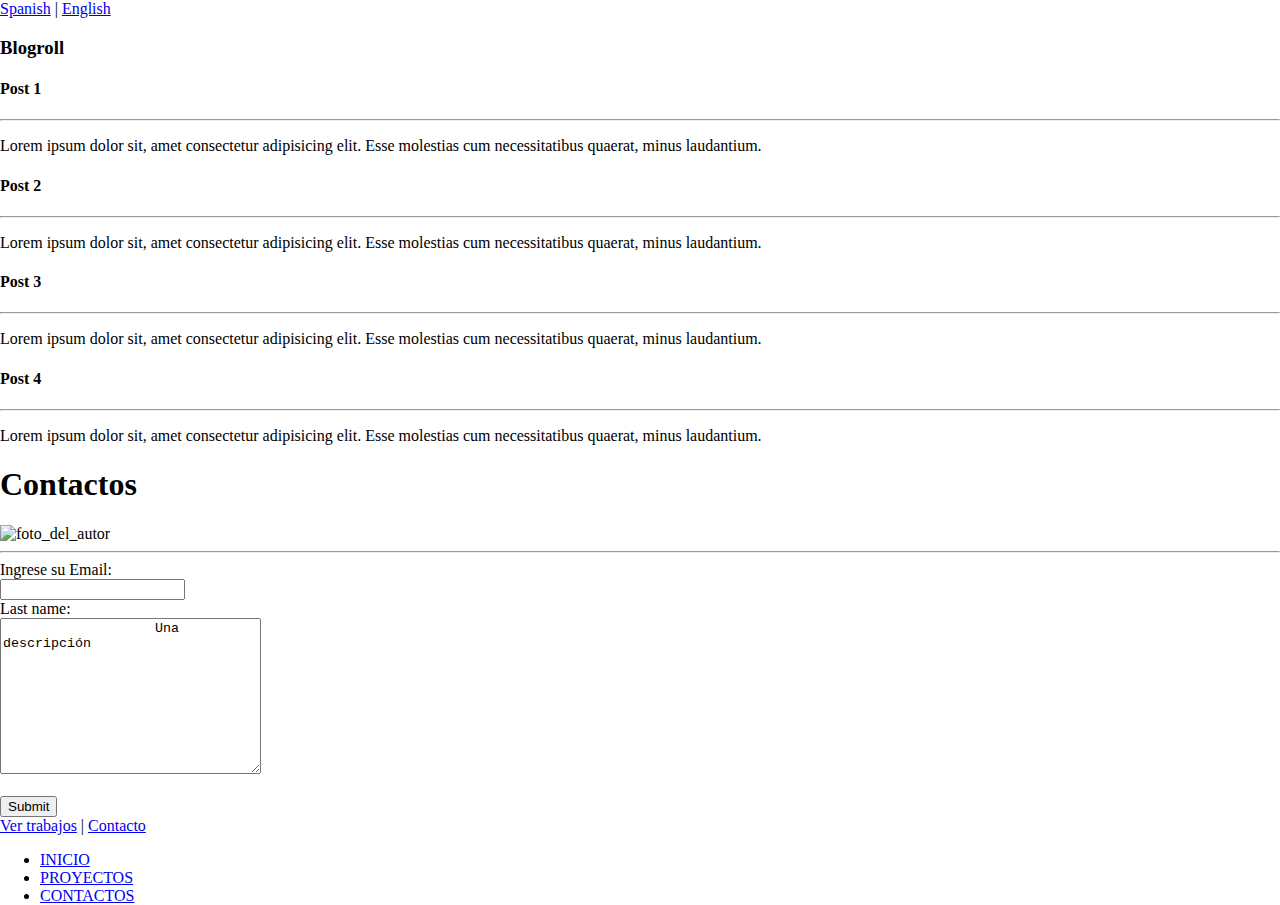
==== common/static/contacts.html @ fe81db80 "My first commit" ====
<!DOCTYPE html>
<html lang="en">
<head>
    <meta charset="UTF-8">
    <meta name="viewport" content="width=device-width, initial-scale=1.0">
    <title>Home-Curriculum-Resume</title>

    <style>

html, body {
    height: 100%;
    margin: 0;         /* Reset default margin on the body element */
}
iframe {
    display: block;       /* iframes are inline by default */
    border: none;         /* Reset default border */
    width: 100%;
    height: 100%;
}
    </style>


</head>
<body>
    
<header class="translate">
    <div>
        <a href="#">Spanish</a> | 
        <a href="#">English</a>
    </div>
</header> 

<!--start left aside-->
<aside>
<div>
<h3>Blogroll</h3>
<article>
    <h4>Post 1</h4>
    <hr>
    <p>Lorem ipsum dolor sit, amet consectetur adipisicing elit. Esse molestias cum necessitatibus quaerat, minus laudantium.</p>
</article>
<article>
    <h4>Post 2</h4>
    <hr>
    <p>Lorem ipsum dolor sit, amet consectetur adipisicing elit. Esse molestias cum necessitatibus quaerat, minus laudantium.</p>
</article>
<article>
    <h4>Post 3</h4>
    <hr>
    <p>Lorem ipsum dolor sit, amet consectetur adipisicing elit. Esse molestias cum necessitatibus quaerat, minus laudantium.</p>
</article>
<article>
    <h4>Post 4</h4>
    <hr>
    <p>Lorem ipsum dolor sit, amet consectetur adipisicing elit. Esse molestias cum necessitatibus quaerat, minus laudantium.</p>
</article>
</div>
</aside> <!--end left aside-->


<!--start main-->
<main>
    <div>   

        <div>
            <h1>Contactos</h1>
            <img src="https://placebeard.it/400x400" alt="foto_del_autor">  
            
        </div> 
        <hr>
        <div>
            <form>
                <label for="correo">Ingrese su Email:</label><br>
                <input type="text" id="correo" name="coreo"><br>
                <label for="descripcion">Last name:</label><br>
                <textarea name="descripcion" id="descripcion" rows="10" cols="30">
                   Una descripción
                </textarea> 

                <br><br>
                    <input type="submit" value="Submit"> 
              </form> 


        </div> 
        
        <div>
            <a href="#">Ver trabajos</a> | <a href="#">Contacto</a>
        </div> 

    </div>
</main> <!--end main-->
<!--start right aside-->
<aside>
<div>
    <ul>
        <li><a href="../../index.html">INICIO</a></li>
        <li><a href="/common/static/works.html">PROYECTOS</a></li>
        <li><a href="/common/static/contacts.html">CONTACTOS</a></li>
    </ul>
</div>
</aside> <!--end right aside-->



</body>
</html>
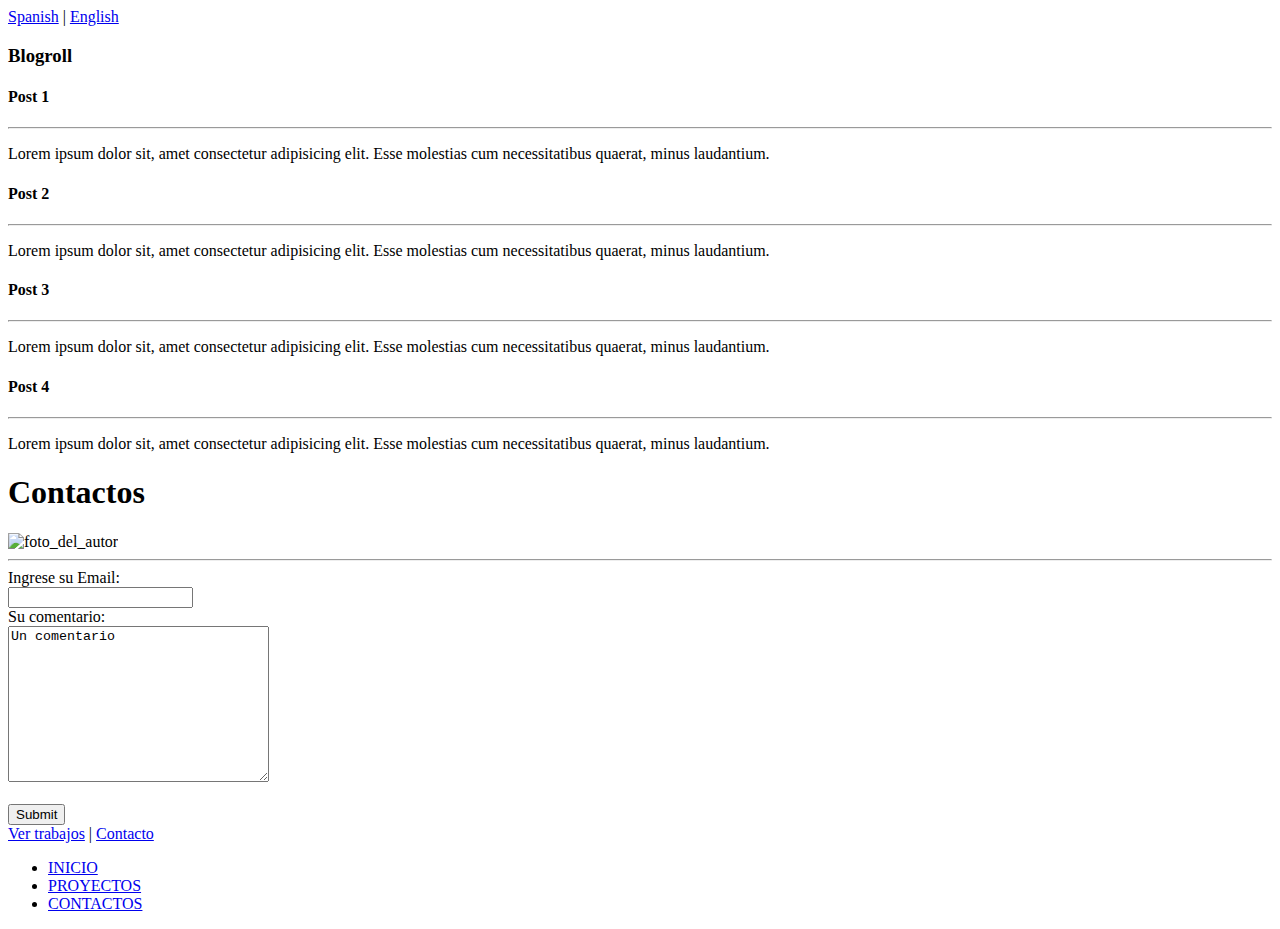
==== commit 2490c486: "links fixes" ====
--- a/common/static/contacts.html
+++ b/common/static/contacts.html
@@ -4,22 +4,6 @@
     <meta charset="UTF-8">
     <meta name="viewport" content="width=device-width, initial-scale=1.0">
     <title>Home-Curriculum-Resume</title>
-
-    <style>
-
-html, body {
-    height: 100%;
-    margin: 0;         /* Reset default margin on the body element */
-}
-iframe {
-    display: block;       /* iframes are inline by default */
-    border: none;         /* Reset default border */
-    width: 100%;
-    height: 100%;
-}
-    </style>
-
-
 </head>
 <body>
     
@@ -72,9 +56,8 @@
             <form>
                 <label for="correo">Ingrese su Email:</label><br>
                 <input type="text" id="correo" name="coreo"><br>
-                <label for="descripcion">Last name:</label><br>
-                <textarea name="descripcion" id="descripcion" rows="10" cols="30">
-                   Una descripción
+                <label for="descripcion">Su comentario:</label><br>
+                <textarea name="descripcion" id="descripcion" rows="10" cols="30">Un comentario
                 </textarea> 
 
                 <br><br>
@@ -95,8 +78,8 @@
 <div>
     <ul>
         <li><a href="../../index.html">INICIO</a></li>
-        <li><a href="/common/static/works.html">PROYECTOS</a></li>
-        <li><a href="/common/static/contacts.html">CONTACTOS</a></li>
+        <li><a href="works.html">PROYECTOS</a></li>
+        <li><a href="contacts.html">CONTACTOS</a></li>
     </ul>
 </div>
 </aside> <!--end right aside-->
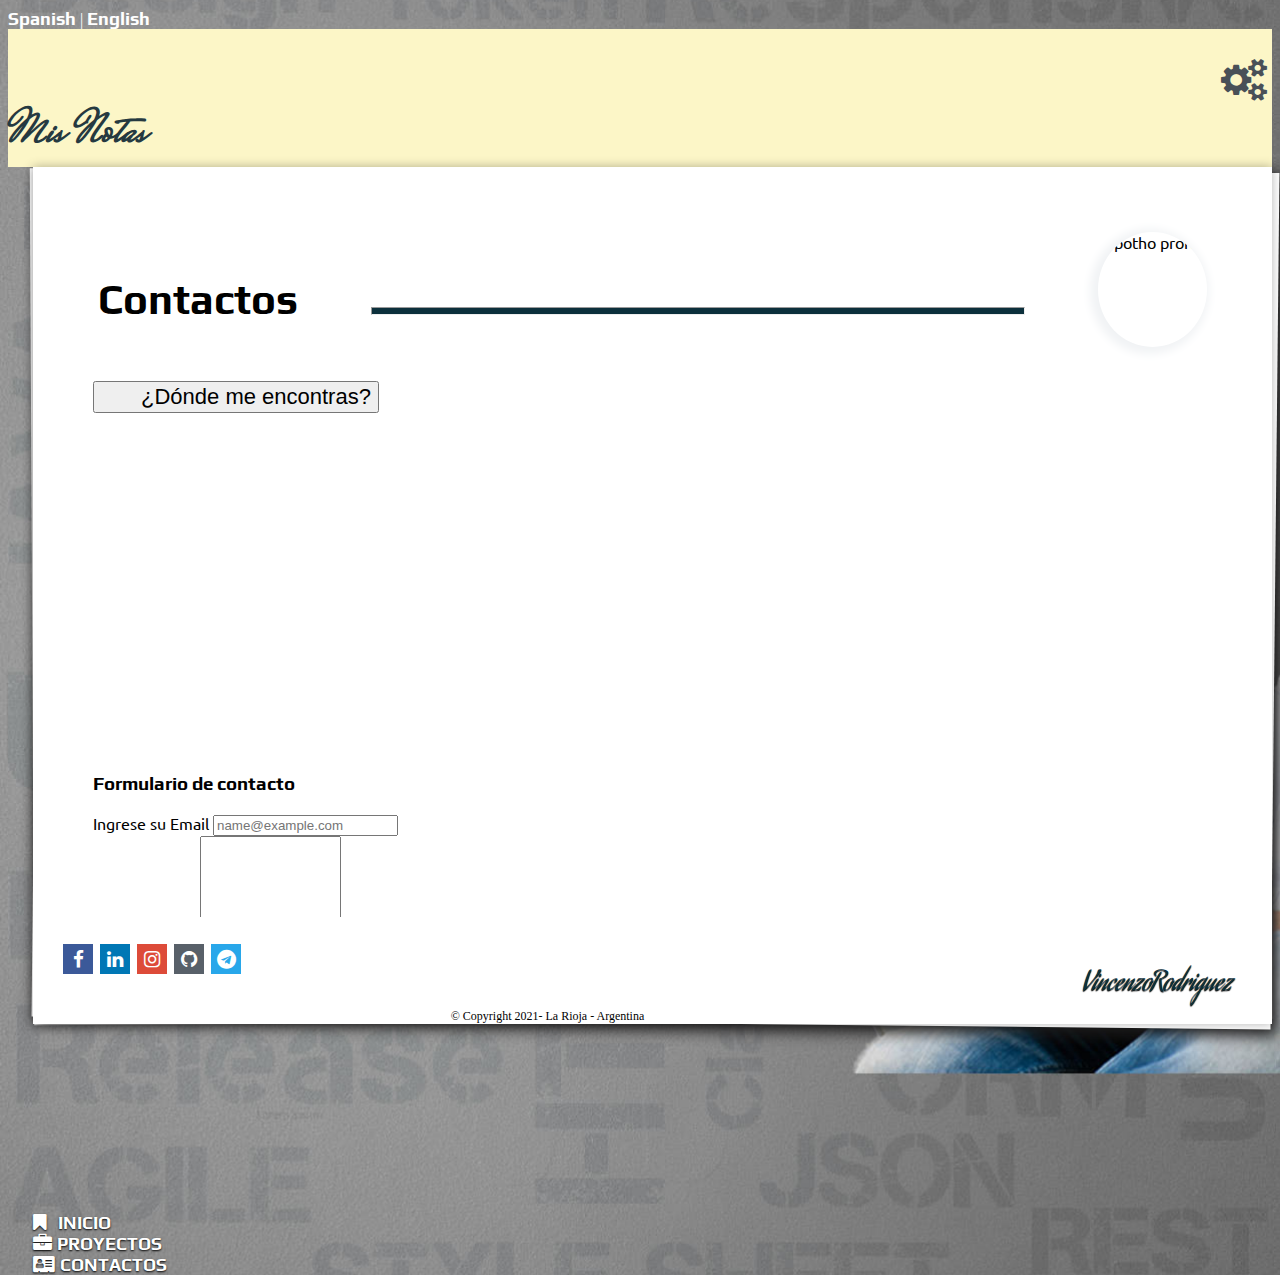
==== commit 28c71f1c: "I add stylesheet with Boostrap and images covers" ====
--- a/common/static/contacts.html
+++ b/common/static/contacts.html
@@ -3,88 +3,177 @@
 <head>
     <meta charset="UTF-8">
     <meta name="viewport" content="width=device-width, initial-scale=1.0">
-    <title>Home-Curriculum-Resume</title>
+    <title>Contacts-Curriculum-Resume</title>
+    <script src="https://ajax.googleapis.com/ajax/libs/jquery/3.6.0/jquery.min.js"></script>
+    <link rel="preconnect" href="https://fonts.gstatic.com">
+    <link href="https://fonts.googleapis.com/css2?family=Ubuntu:wght@300&display=swap" rel="stylesheet">
+    <link href="https://fonts.googleapis.com/css2?family=Aguafina+Script&display=swap" rel="stylesheet">
+    <link rel="stylesheet" href="https://cdnjs.cloudflare.com/ajax/libs/font-awesome/4.7.0/css/font-awesome.min.css">
+    <link href="https://fonts.googleapis.com/css2?family=Play&display=swap" rel="stylesheet"> 
+    <link href="https://fonts.googleapis.com/css2?family=Mrs+Saint+Delafield&display=swap" rel="stylesheet"> 
+    <link href="https://cdn.jsdelivr.net/npm/bootstrap@5.0.0-beta3/dist/css/bootstrap.min.css" rel="stylesheet" integrity="sha384-eOJMYsd53ii+scO/bJGFsiCZc+5NDVN2yr8+0RDqr0Ql0h+rP48ckxlpbzKgwra6" crossorigin="anonymous">
+    <link rel="stylesheet" href="../../css/styles.css">
+    <link rel="stylesheet" href="https://unpkg.com/leaflet@1.7.1/dist/leaflet.css"
+    integrity="sha512-xodZBNTC5n17Xt2atTPuE1HxjVMSvLVW9ocqUKLsCC5CXdbqCmblAshOMAS6/keqq/sMZMZ19scR4PsZChSR7A=="
+    crossorigin=""/>
+    <script src="https://unpkg.com/leaflet@1.7.1/dist/leaflet.js"
+    integrity="sha512-XQoYMqMTK8LvdxXYG3nZ448hOEQiglfqkJs1NOQV44cWnUrBc8PkAOcXy20w0vlaXaVUearIOBhiXZ5V3ynxwA=="
+    crossorigin=""></script>
+ 
 </head>
 <body>
     
-<header class="translate">
-    <div>
-        <a href="#">Spanish</a> | 
-        <a href="#">English</a>
+<header>
+    <div class="d-flex flex-row-reverse bd-highlight mt-1 mb-1 ">
+        <div style="padding-right: 20px;">
+            <a href="#">Spanish</a> <span style="color: white;">|</span> <a href="#">English</a>
+        </div>
     </div>
 </header> 
 
+<div class="container-fluid">
+<div class="row">
+    <div class="col-1" >
+    </div>
 <!--start left aside-->
-<aside>
-<div>
-<h3>Blogroll</h3>
-<article>
-    <h4>Post 1</h4>
-    <hr>
-    <p>Lorem ipsum dolor sit, amet consectetur adipisicing elit. Esse molestias cum necessitatibus quaerat, minus laudantium.</p>
-</article>
-<article>
-    <h4>Post 2</h4>
-    <hr>
-    <p>Lorem ipsum dolor sit, amet consectetur adipisicing elit. Esse molestias cum necessitatibus quaerat, minus laudantium.</p>
-</article>
-<article>
-    <h4>Post 3</h4>
-    <hr>
-    <p>Lorem ipsum dolor sit, amet consectetur adipisicing elit. Esse molestias cum necessitatibus quaerat, minus laudantium.</p>
-</article>
-<article>
-    <h4>Post 4</h4>
-    <hr>
-    <p>Lorem ipsum dolor sit, amet consectetur adipisicing elit. Esse molestias cum necessitatibus quaerat, minus laudantium.</p>
-</article>
-</div>
+<aside class="col-2 a-aside-left-container">
+    <div class="a-gears-icon">
+        <i style="font-size: 32pt !important;" class="fa fa-cogs"></i>
+    </div>
+    <div class="a-title-background">
+        <h3 class="a-title-blogroll">Mis Notas</h3>    
+    </div>
+
+    <div class="a-news-container" id="news">
+    </div>
 </aside> <!--end left aside-->
 
 
 <!--start main-->
-<main>
-    <div>   
-
-        <div>
-            <h1>Contactos</h1>
-            <img src="https://placebeard.it/400x400" alt="foto_del_autor">  
-            
-        </div> 
-        <hr>
-        <div>
-            <form>
-                <label for="correo">Ingrese su Email:</label><br>
-                <input type="text" id="correo" name="coreo"><br>
-                <label for="descripcion">Su comentario:</label><br>
-                <textarea name="descripcion" id="descripcion" rows="10" cols="30">Un comentario
-                </textarea> 
-
-                <br><br>
-                    <input type="submit" value="Submit"> 
-              </form> 
+<main class="col-6 letter mt-0 g-0">
+    <div class="container-fluid a-container">   
+        <div  class="a-profile-block-works">
 
 
+            <img src="https://placebeard.it/400x400" class="a-photo-profile-contact" style="float:right; margin-right:65px;" alt="potho profile">
+
+            <div style="padding-top:15px; ">
+                <h1 style="float: left; font-size: 42px;">Contactos</h1>
+                <hr class="a-separator-bar a-margin-bar-contact" >
+
+            </div>  
         </div> 
+                    
+        <div class="a-brief-content-contact">
         
-        <div>
-            <a href="#">Ver trabajos</a> | <a href="#">Contacto</a>
+            <div class="accordion accordion-flush" id="accordionFlushExample">
+                <div class="accordion-item">
+                  <h2 class="accordion-header" id="flush-headingOne">
+                    <button class="accordion-button collapsed" type="button" data-bs-toggle="collapse" data-bs-target="#flush-collapseOne" aria-expanded="false" aria-controls="flush-collapseOne">
+                      <span style="font-size:22px; padding-left:40px; margin:auto !important;"> ¿Dónde me encontras?</span>  
+                    </button>
+                  </h2>
+                  <div id="flush-collapseOne" class="accordion-collapse collapse" aria-labelledby="flush-headingOne" data-bs-parent="#accordionFlushExample">
+                    <div class="accordion-body">
+
+                        <div id="mapid"></div>
+
+                    </div>
+                  </div>
+                </div>
+             </div>
+
+            <div style="padding-top: 20px;">   
+                <h3>Formulario de contacto</h3>
+                <p></p>
+                <div>     
+                      <div class="mb-3">
+                        <label for="exampleFormControlInput1" class="form-label">Ingrese su Email</label>
+                        <input type="email" class="form-control" id="exampleFormControlInput1" placeholder="name@example.com">
+                      </div>
+                      <div class="mb-3">
+                        <label for="exampleFormControlTextarea1" class="form-label">Su comentario</label>
+                        <textarea class="form-control" id="exampleFormControlTextarea1" rows="10" cols="15"></textarea>
+                      </div>
+                      <div class="col-auto d-grid gap-2">
+                        <button type="submit" class="btn a-btn-primary btn-block mb-3">Enviar</button>
+                      </div>
+        
+                </div> 
+                
+
+        
+            </div>
+
+            
+        </div>
+    
+        <div class="a-centext">
+            <a class="a-black-link" href="../../index.html">Presentación</a> | <a  class="a-black-link" href="works.html">Trabajos</a>
         </div> 
+    </div>
+    
+    <footer>
+    <div class="a-footer-container">
+        <div class="a-links-container">
+                <ul class="a-social-icon-list a-link-list-order" >
+                    <li><span class="social-icon social-facebook"><i class="fa fa-facebook"></i></span></li>
+                    <li><span class="social-icon social-linkedin"><i class="fa fa-linkedin"></i></span></li>
+                    <li><span class="social-icon social-instagram"><i class="fa fa-instagram"></i></span></li>
+                    <li><span class="social-icon social-github"><i class="fa fa-github"></i></span></li>
+                    <li><span class="social-icon social-telegram"><i class="fa fa-telegram"></i></span></li>              
+                </ul>         
+        </div>
 
+        <div class="a-sign-container">
+                <!-- <img src="#" alt="mi_firma"> -->
+                <p class="a-sign">VincenzoRodriguez</p>
+        </div> 
     </div>
+                 <p class="a-copyright" >&copy; Copyright 2021- La Rioja - Argentina</p>
+    </footer>
+
 </main> <!--end main-->
-<!--start right aside-->
-<aside>
-<div>
-    <ul>
-        <li><a href="../../index.html">INICIO</a></li>
-        <li><a href="works.html">PROYECTOS</a></li>
-        <li><a href="contacts.html">CONTACTOS</a></li>
-    </ul>
-</div>
-</aside> <!--end right aside-->
 
 
 
+
+<!--start right aside-->
+<aside class="col-2">
+    <div class="a-menu-container">
+        <ul class="a-option-links">
+            <li><i class="fa fa-bookmark"></i> <a style="padding-left: 7px; list-style-type: none;" href="../../index.html"> INICIO</a></li>
+            <li><i class="fa fa-briefcase"></i> <a style="padding-left: 1px; list-style-type: none;" href="works.html">PROYECTOS</a></li>
+            <li><i class="fa fa-address-card"></i> <a style="padding-left: 1px; list-style-type: none;" href="contacts.html">CONTACTOS</a></li>
+        </ul>
+    </div>
+    </aside> <!--end right aside-->
+<div class="col-1">
+
+</div>
+
+</div> <!--end first row-->
+</div> <!-- end main container-->
+
+<script src="../../js/query.js"></script>
+<script src="../../js/script.js"></script>
+<script src="https://cdn.jsdelivr.net/npm/@popperjs/core@2.9.1/dist/umd/popper.min.js" integrity="sha384-SR1sx49pcuLnqZUnnPwx6FCym0wLsk5JZuNx2bPPENzswTNFaQU1RDvt3wT4gWFG" crossorigin="anonymous"></script>
+<script src="https://cdn.jsdelivr.net/npm/bootstrap@5.0.0-beta3/dist/js/bootstrap.min.js" integrity="sha384-j0CNLUeiqtyaRmlzUHCPZ+Gy5fQu0dQ6eZ/xAww941Ai1SxSY+0EQqNXNE6DZiVc" crossorigin="anonymous"></script>
+
 </body>
-</html>+</html>
+
+
+
+
+
+
+
+
+
+
+
+
+
+
+ 
--- a/css/styles.css
+++ b/css/styles.css
@@ -0,0 +1,463 @@
+/* Pequeña web portfolio para el segundo curso MERM Stack del poloTic_LR. */
+/* Por Vincenzo Rodriguez año 2021 */
+
+/* Generals */
+body{   
+    background-image: url("../img/backgronund.jpg");
+    background-color:black;
+    height: 720px;
+    background-position: center;
+    background-repeat: no-repeat;
+    background-size: cover;
+    position: relative;
+}
+
+a{
+    text-decoration: none !important;
+    color:white !important;
+    font-size: 18px;
+    font-family: Play;
+    font-weight: bold;
+}
+
+h1,h2,h3,h4,h5{
+
+    font-family: Play;
+    font-weight: bold;
+}
+
+.a-centext{
+    text-align: center;
+}
+
+.a-black-link{
+    color:black !important; 
+    font-size: 14px;
+}
+
+.a-btn-primary, .a-btn-primary:hover, .a-btn-primary:active, .a-btn-primary:visited {
+    background-color:#0C303C !important;
+    color:#f1f3f5 !important;
+    border:none;
+}
+
+ .a-btn-primary:active  {
+    background-color:#f59e64 !important;
+    color:#f1f3f5 !important;
+    border:none;
+}
+
+.a-btn-primary:active, .btn:focus {
+    outline: none !important;
+    box-shadow: none !important;
+  }
+
+.btn-primary:focus,
+.btn-primary.focus {
+    box-shadow: 0 0 0 .2rem #578E79
+}
+
+
+.accordion-button:not(.collapsed) {
+    color: white;
+    background-color: #fd9854;
+    box-shadow: inset 0 -1px 0 rgba(0,0,0,.125);
+}
+
+
+.accordion-button:focus {
+    z-index: 3;
+    border-color: red;
+    box-shadow: inset 0 -1px 0 rgba(0,0,0,.125);
+}
+
+.my-dropdown-toggle::after {
+    content: none;
+}
+
+textarea:hover, 
+input:hover, 
+textarea:active, 
+input:active, 
+textarea:focus, 
+input:focus,
+button:focus,
+button:active,
+button:hover,
+label:focus,
+.btn:active,
+.btn.active
+{
+    outline:0px !important;
+    -webkit-appearance:none;
+    box-shadow: none !important;
+}
+
+.a-separator-bar{
+    padding:3px; 
+    background-color: #0C303C !important; 
+    opacity: 1 !important;
+}
+
+/*End Generals*/
+
+/* First aside */
+
+.a-aside-left-container{
+    margin-top: 0px;
+    padding-top: 30px;
+    background-color: #fcf6c7;
+}
+
+.a-gears-icon{
+    padding-bottom: 10px; 
+    text-align: right; 
+    padding-right: 5px; 
+    color:#495057;
+}
+
+.a-title-background{
+   /*  background-color:#0C303C; */
+    /* padding-bottom: 5px; */
+}
+
+.a-title-blogroll{
+    /* font-family: 'Aguafina Script', cursive; */
+    font-family: 'Mrs Saint Delafield'; 
+    font-size: 36pt;
+    text-align: left; 
+    margin-left: 5px;
+    padding-top: 5px; 
+    color:#253940;
+    padding:0 !important;
+    margin:0 !important;
+    line-height: 34pt !important;
+
+}
+
+.a-news-container{
+    padding:5px;
+    font-family: Ubuntu;
+}
+
+.dashed{
+    border-top: 1px dashed #1E5A5A;
+  }
+/* End first aside */
+
+
+/* MAIN */
+
+/* content */
+main{
+    margin-left: 20px; 
+}
+
+.a-container{
+    background-color: white; 
+    height: 700px; 
+    overflow-y: scroll; 
+    scrollbar-width: none; 
+    padding:0 !important; 
+    padding:20px; 
+    text-align: justify; 
+    text-justify: inter-word; 
+    font-family: Ubuntu;
+}
+
+.letter {
+    background: #fff;
+    box-shadow: 0 0 10px rgba(0,0,0,0.3);
+    padding-top: 50px !important;
+    padding: 0px;
+    position: relative;
+    margin-left: 25px;
+  }
+
+  .letter:before, .letter:after {
+    content: "";
+    height: 100%;
+    position: absolute;
+    width: 100%;
+    z-index: -1;
+  }
+
+  .letter:before {
+    background: hsl(0, 0%, 100%);
+    box-shadow: 0 0 8px rgba(0,0,0,0.2);
+    left: -1px;
+    top: -2px;
+    transform: rotate(-0.3deg);
+  }
+
+  .letter:after {
+    background: #ffffff;
+    box-shadow: 5px 5px 15px 2px rgb(31, 30, 30); 
+    right: -3px;
+    top: -1px;
+    transform: rotate(0.6deg);
+  }
+
+.a-profile-block{
+    padding-left: 80px; 
+    margin-top: 20px;
+}
+
+.a-photo-profile{
+    border-radius: 50% !important; 
+    box-shadow: 0 1px 15px 10px #f1f3f5; 
+    height:120px !important;
+}
+
+.a-profile-name{
+    float:left; 
+    margin-left: 15px;
+}
+
+.a-profile-brief{
+    float: left; width: 300px; 
+    margin-left: 15px;
+}
+
+.a-separator-margin{
+    clear: both; 
+    margin-top: 110px; 
+    margin-left: 115px; 
+    margin-right: 100px; 
+}
+
+.a-presentaion{
+    padding-top: 10px;
+}
+
+.a-presentation-title{
+    padding:0 100px 10px 110px;
+}
+
+.a-presentation-text{
+    padding:0 100px 8px 120px;
+    color:rgb(51, 51, 51);
+}
+
+.a-brief-content{
+    padding:0 100px 20px 110px;
+}
+
+.a-brief-content p{
+    color:rgb(51, 51, 51);
+}
+
+.a-brief-content li{
+    color:rgb(51, 51, 51);
+}
+
+/* content works*/
+
+.a-profile-block-works{
+    margin-left: 65px; 
+    margin-top: 15px;
+}
+
+.a-photo-profile-works{
+    border-radius: 50% !important; 
+    box-shadow: 0 1px 15px 10px #f1f3f5; 
+    height:125px !important;
+}
+
+.a-margin-bar-works{
+    margin-top: 60px;
+    width: 55%;
+
+}
+
+.a-brief-content-works{
+    clear:both;
+    padding:30px 60px 20px 60px;
+}
+
+.a-cover-sample{
+    display:inline-block;
+    width:250px;
+}
+
+
+.btn-width{
+   display: block;  
+}
+
+.work:hover{
+background-color:rgb(31, 30, 30,10);
+}
+
+/*contenct contact */
+.a-brief-content-contact{
+    clear:both;
+    padding:10px 60px 20px 60px;
+}
+
+.a-photo-profile-contact{
+    border-radius: 50% !important; 
+    box-shadow: -3px 2px 10px 5px #f1f3f5; 
+    height:115px !important;
+}
+
+.a-margin-bar-contact{
+    margin-top: 60px;
+    width: 55%;
+}
+
+#mapid { height: 250px;
+color:black !important;
+}
+
+#mapid a {
+    color:black !important;
+    }
+
+#mapid {
+    max-height: none;
+}
+
+.leaflet-control {
+    display: none;
+}
+
+.accordion-body {
+    padding: 0 !important;
+}
+
+#mapid { position: inherit; top:0; bottom:0; right:0; left:0; width:100%; height:300px;}
+.gform_wrapper ul li.gfield.gfield_html .leaflet-container img { max-width: none!important;}
+
+::-webkit-scrollbar
+{
+    width: 0px;
+}
+::-webkit-scrollbar-track-piece
+{
+    background-color: transparent;
+}
+
+/*END MAIN*/
+
+/*main footer*/
+.a-footer-container{
+    background-color:white; 
+    color:gray; 
+    height: 80px;
+}
+
+.a-links-container{
+    width: 250px; 
+    padding-top: 20px;
+}
+
+.a-link-list-order{
+    margin-top: 7px; 
+    margin-left: 30px; 
+    float: left; 
+    padding:0 !important;
+}
+
+.a-social-icon-list li{
+    display: inline-block;
+}
+
+.a-social-icon-list li a{
+    display:block;
+    padding:4px;
+} 
+
+.social-icon {
+    height: 30px;
+    width: 30px;
+    display: flex;
+    justify-content: center;
+    align-items: center;
+    color: hsl(0, 0%, 100%);
+    font-size: 24px;
+    margin-right: 3px;
+    cursor: pointer;
+}
+
+.social-facebook {
+    background-color: #3b5999
+}
+
+.social-linkedin {
+    background-color: #0077B5
+}
+
+.social-google {
+    background-color: #dd4b39
+}
+
+.social-instagram {
+    background-color: #dd4b39
+}
+
+.social-github{
+    background-color: #586069;
+}
+
+.social-telegram{
+    background-color: #28A7EA;
+}
+
+.social-icon i {
+    transition: 0.4s all
+}
+
+.social-icon:hover i {
+    transform: scale(1.2)
+}
+
+.a-sign-container{
+    float:right; 
+    width:210px;
+}
+
+.a-sign{
+    color:#0C303C;
+    font-family: 'Aguafina Script', cursive;
+    font-size: 27px; 
+    text-shadow: 0px 1px 1px black;
+    padding-right: 20px;
+    text-align:center;
+}
+
+.a-copyright{
+    text-align:center; 
+    font-size: 12px;
+}
+
+/* End footer */
+
+/* Second Aside */
+.a-menu-container{
+    padding-top: 160px;
+}
+
+.a-option-links{
+    padding-left: 25px; 
+    list-style-type: none;
+    text-shadow: 0px 1px 2px black;
+}
+
+li i{
+color:white;
+font-size: 19px !important;
+
+}
+
+.a-option-links a:hover{
+    color:white;
+    font-size: 20px !important;
+    
+    }
+/* End second aside */
+
+
+
+
+
